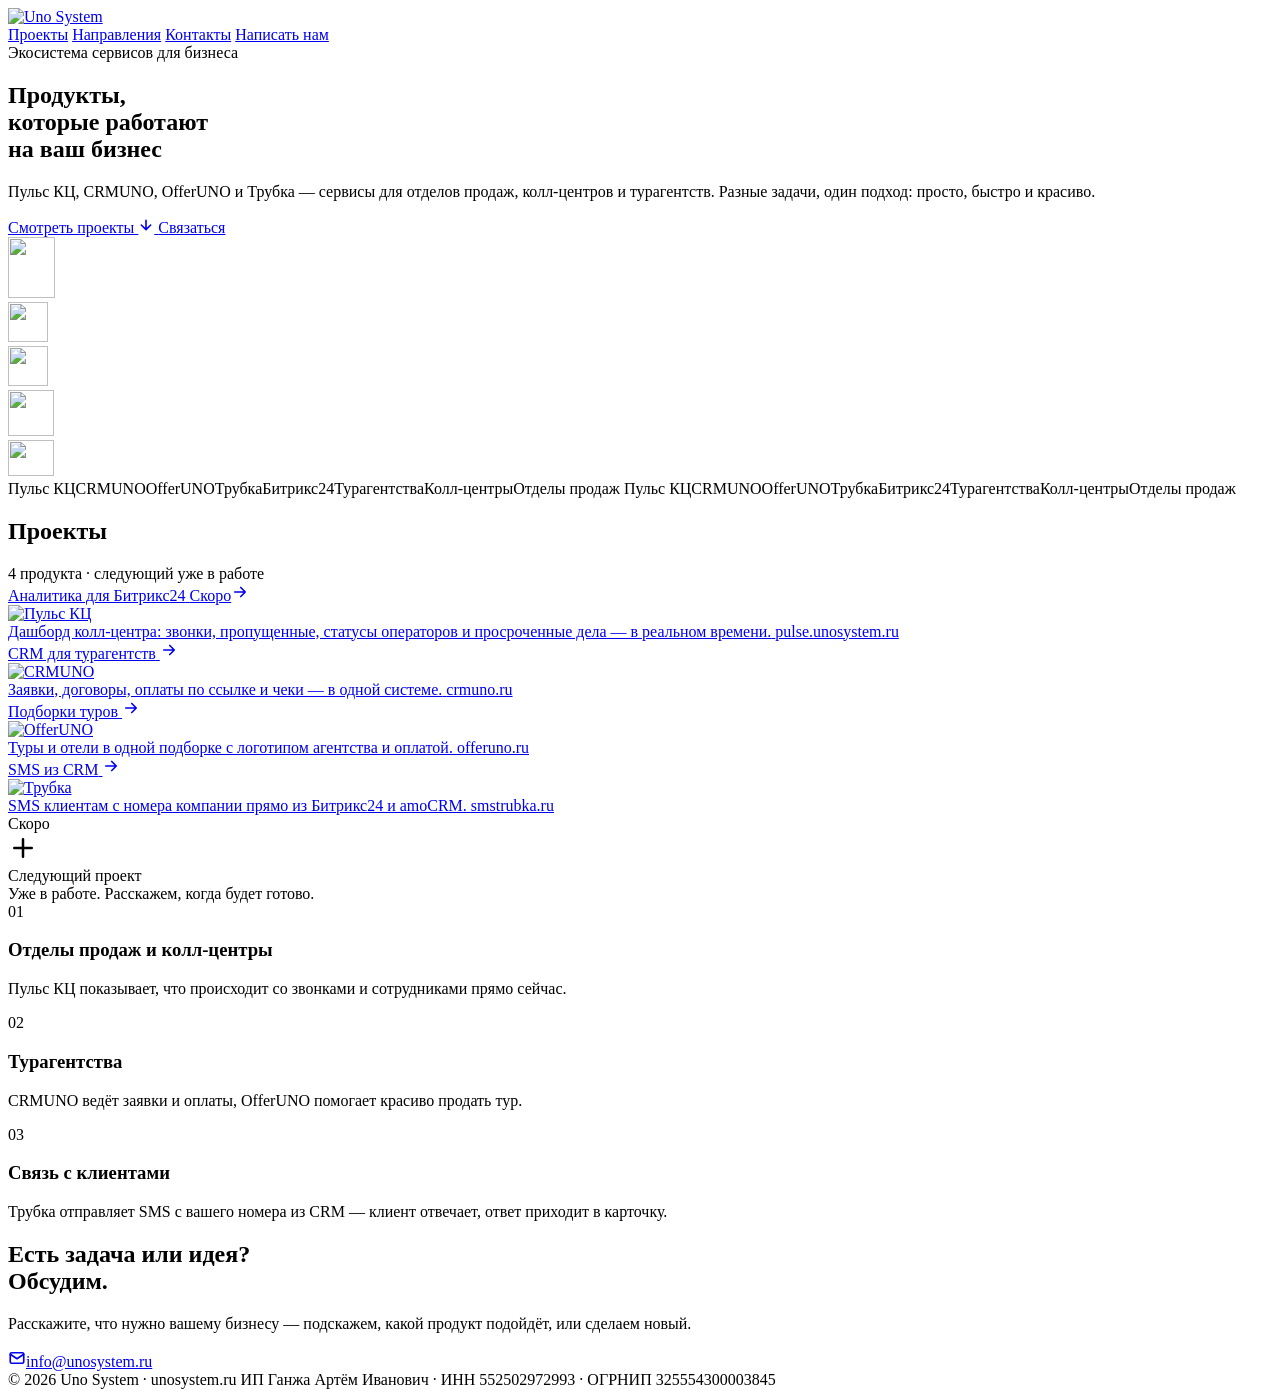
==== public/index.html @ bfa50a18 "Главная unosystem.ru: витрина продуктов и установка на сервер Статический лендинг в фирменном стиле " ====
<!doctype html>
<html lang="ru">
<head>
<meta charset="utf-8">
<meta name="viewport" content="width=device-width, initial-scale=1">
<title>Uno System — продукты для бизнеса</title>
<meta name="description" content="Пульс КЦ, CRMUNO, OfferUNO и Трубка — сервисы Uno System для отделов продаж, колл-центров и турагентств.">
<link rel="canonical" href="https://unosystem.ru/">
<meta name="theme-color" content="#05070D">
<meta property="og:type" content="website">
<meta property="og:url" content="https://unosystem.ru/">
<meta property="og:title" content="Uno System — продукты для бизнеса">
<meta property="og:description" content="Пульс КЦ, CRMUNO, OfferUNO и Трубка — сервисы для отделов продаж, колл-центров и турагентств.">
<meta property="og:image" content="https://unosystem.ru/og-image.png">
<meta property="og:image:width" content="1200">
<meta property="og:image:height" content="630">
<meta property="og:locale" content="ru_RU">
<meta name="twitter:card" content="summary_large_image">
<link rel="icon" href="/favicon.ico" sizes="any">
<link rel="icon" href="/favicon.svg" type="image/svg+xml">
<link rel="apple-touch-icon" href="/apple-touch-icon.png">
<link rel="manifest" href="/site.webmanifest">
<link rel="preload" href="/assets/fonts/exo2-cyrillic-600.woff2" as="font" type="font/woff2" crossorigin>
<link rel="preload" href="/assets/fonts/manrope-cyrillic-400.woff2" as="font" type="font/woff2" crossorigin>
<link rel="stylesheet" href="/assets/css/site.css?v=1">
<script>document.documentElement.classList.add('js')</script>
</head>
<body>
<div class="page">

  <!-- Фон: сетка точек и два медленно плывущих свечения -->
  <div class="bg-grid" aria-hidden="true"></div>
  <div class="orb orb-a" aria-hidden="true"></div>
  <div class="orb orb-b" aria-hidden="true"></div>

  <div class="wrap">
    <header class="header">
      <a class="brand" href="/" aria-label="Uno System — на главную">
        <img src="/assets/img/uno-logo.svg" alt="Uno System" width="131" height="36">
      </a>
      <nav class="nav" aria-label="Разделы">
        <a class="navlink" href="#projects">Проекты</a>
        <a class="navlink" href="#directions">Направления</a>
        <a class="navlink" href="#contacts">Контакты</a>
        <a class="btn btn-ghost btn-sm" href="#contacts">Написать нам</a>
      </nav>
    </header>

    <main>
      <section class="hero" id="top">
        <div class="hero-text reveal">
          <span class="pill"><span class="live-dot"></span>Экосистема сервисов для бизнеса</span>
          <h1>Продукты,<br>которые <span class="shimmer">работают</span><br>на ваш бизнес</h1>
          <p class="lead">Пульс КЦ, CRMUNO, OfferUNO и Трубка — сервисы для отделов продаж, колл-центров и турагентств. Разные задачи, один подход: просто, быстро и красиво.</p>
          <div class="actions">
            <a class="btn btn-light" href="#projects">Смотреть проекты
              <svg width="16" height="16" viewBox="0 0 24 24" fill="none" stroke="currentColor" stroke-width="2.4" stroke-linecap="round" stroke-linejoin="round" aria-hidden="true"><path d="M12 5v14M5 12l7 7 7-7"/></svg>
            </a>
            <a class="btn btn-ghost" href="#contacts">Связаться</a>
          </div>
        </div>

        <!-- Орбита: продукты вращаются вокруг знака Uno System -->
        <div class="orbit-box reveal" aria-hidden="true">
          <div class="orbit">
            <div class="core-glow"></div>
            <div class="core"><img src="/assets/img/uno-mark.svg" alt="" width="47" height="61"></div>
            <div class="ring ring-inner">
              <div class="sat" style="--a: 20deg"><div class="sat-pos"><div class="sat-body"><img src="/assets/img/pulse-icon.svg" alt="" width="40" height="40"></div></div></div>
              <div class="sat" style="--a: 200deg"><div class="sat-pos"><div class="sat-body"><img src="/assets/img/trubka-icon.svg" alt="" width="40" height="40"></div></div></div>
            </div>
            <div class="ring ring-outer">
              <div class="sat sat-lg" style="--a: 110deg"><div class="sat-pos"><div class="sat-body"><img src="/assets/img/crmuno-icon.svg" alt="" width="46" height="46"></div></div></div>
              <div class="sat sat-lg" style="--a: 290deg"><div class="sat-pos"><div class="sat-body"><img class="img-sm" src="/assets/img/offeruno-icon.png" alt="" width="46" height="36"></div></div></div>
              <span class="ring-dot"></span>
            </div>
          </div>
        </div>
      </section>
    </main>
  </div>

  <!-- Бегущая строка -->
  <div class="marquee" aria-hidden="true">
    <div class="marquee-track">
      <span>Пульс КЦ</span><span>CRMUNO</span><span>OfferUNO</span><span>Трубка</span><span>Битрикс24</span><span>Турагентства</span><span>Колл-центры</span><span>Отделы продаж</span>
      <span>Пульс КЦ</span><span>CRMUNO</span><span>OfferUNO</span><span>Трубка</span><span>Битрикс24</span><span>Турагентства</span><span>Колл-центры</span><span>Отделы продаж</span>
    </div>
  </div>

  <div class="wrap">
    <section class="projects" id="projects">
      <div class="section-head">
        <h2>Проекты</h2>
        <span class="muted">4 продукта · следующий уже в работе</span>
      </div>

      <div class="bento">
        <a class="tile tile-wide reveal" href="https://pulse.unosystem.ru" style="--c: 47, 198, 246" aria-label="Пульс КЦ — pulse.unosystem.ru">
          <div class="tile-top">
            <span class="tag">Аналитика для Битрикс24</span>
            <span class="tile-meta"><span class="badge">Скоро</span><span class="go" aria-hidden="true"><svg width="18" height="18" viewBox="0 0 24 24" fill="none" stroke="currentColor" stroke-width="2.2" stroke-linecap="round" stroke-linejoin="round"><path d="M5 12h14M13 6l6 6-6 6"/></svg></span></span>
          </div>
          <div class="tile-logo"><img src="/assets/img/pulse-logo.svg" alt="Пульс КЦ" width="400" height="69" style="width: 62%"></div>
          <div class="tile-bottom">
            <span class="tile-desc">Дашборд колл-центра: звонки, пропущенные, статусы операторов и просроченные дела — в реальном времени.</span>
            <span class="tile-domain">pulse.unosystem.ru</span>
          </div>
        </a>

        <a class="tile reveal" href="https://crmuno.ru" style="--c: 34, 168, 255" aria-label="CRMUNO — crmuno.ru">
          <div class="tile-top">
            <span class="tag">CRM для турагентств</span>
            <span class="go" aria-hidden="true"><svg width="18" height="18" viewBox="0 0 24 24" fill="none" stroke="currentColor" stroke-width="2.2" stroke-linecap="round" stroke-linejoin="round"><path d="M5 12h14M13 6l6 6-6 6"/></svg></span>
          </div>
          <div class="tile-logo"><img src="/assets/img/crmuno-logo.svg" alt="CRMUNO" width="300" height="66" style="width: 78%"></div>
          <div class="tile-bottom">
            <span class="tile-desc">Заявки, договоры, оплаты по ссылке и чеки — в одной системе.</span>
            <span class="tile-domain">crmuno.ru</span>
          </div>
        </a>

        <a class="tile reveal" href="https://offeruno.ru" style="--c: 165, 139, 255" aria-label="OfferUNO — offeruno.ru">
          <div class="tile-top">
            <span class="tag">Подборки туров</span>
            <span class="go" aria-hidden="true"><svg width="18" height="18" viewBox="0 0 24 24" fill="none" stroke="currentColor" stroke-width="2.2" stroke-linecap="round" stroke-linejoin="round"><path d="M5 12h14M13 6l6 6-6 6"/></svg></span>
          </div>
          <div class="tile-logo"><img src="/assets/img/offeruno-logo.png" alt="OfferUNO" width="453" height="120" style="width: 82%"></div>
          <div class="tile-bottom">
            <span class="tile-desc">Туры и отели в одной подборке с логотипом агентства и оплатой.</span>
            <span class="tile-domain">offeruno.ru</span>
          </div>
        </a>

        <a class="tile reveal" href="https://smstrubka.ru" style="--c: 19, 194, 122" aria-label="Трубка — smstrubka.ru">
          <div class="tile-top">
            <span class="tag">SMS из CRM</span>
            <span class="go" aria-hidden="true"><svg width="18" height="18" viewBox="0 0 24 24" fill="none" stroke="currentColor" stroke-width="2.2" stroke-linecap="round" stroke-linejoin="round"><path d="M5 12h14M13 6l6 6-6 6"/></svg></span>
          </div>
          <div class="tile-logo"><img src="/assets/img/trubka-logo.svg" alt="Трубка" width="215" height="64" style="width: 74%"></div>
          <div class="tile-bottom">
            <span class="tile-desc">SMS клиентам с номера компании прямо из Битрикс24 и amoCRM.</span>
            <span class="tile-domain">smstrubka.ru</span>
          </div>
        </a>

        <div class="tile tile-next reveal">
          <span class="tag">Скоро</span>
          <div class="next-plus"><svg width="30" height="30" viewBox="0 0 24 24" fill="none" stroke="currentColor" stroke-width="2" stroke-linecap="round" aria-hidden="true"><path d="M12 5v14M5 12h14"/></svg></div>
          <div>
            <div class="next-title">Следующий проект</div>
            <div class="muted">Уже в работе. Расскажем, когда будет готово.</div>
          </div>
        </div>
      </div>
    </section>

    <section class="directions" id="directions" aria-label="Направления">
      <div class="direction">
        <span class="direction-n">01</span>
        <h3>Отделы продаж и колл-центры</h3>
        <p>Пульс КЦ показывает, что происходит со звонками и сотрудниками прямо сейчас.</p>
      </div>
      <div class="direction">
        <span class="direction-n">02</span>
        <h3>Турагентства</h3>
        <p>CRMUNO ведёт заявки и оплаты, OfferUNO помогает красиво продать тур.</p>
      </div>
      <div class="direction">
        <span class="direction-n">03</span>
        <h3>Связь с клиентами</h3>
        <p>Трубка отправляет SMS с вашего номера из CRM — клиент отвечает, ответ приходит в карточку.</p>
      </div>
    </section>

    <section class="contacts reveal" id="contacts">
      <div class="contacts-glow" aria-hidden="true"></div>
      <div class="contacts-text">
        <h2>Есть задача или идея?<br>Обсудим.</h2>
        <p>Расскажите, что нужно вашему бизнесу — подскажем, какой продукт подойдёт, или сделаем новый.</p>
      </div>
      <div class="actions">
        <a class="btn btn-light btn-lg" href="mailto:info@unosystem.ru">
          <svg width="18" height="18" viewBox="0 0 24 24" fill="none" stroke="currentColor" stroke-width="2.2" stroke-linecap="round" stroke-linejoin="round" aria-hidden="true"><rect x="3" y="5" width="18" height="14" rx="2"/><path d="m3 7 9 6 9-6"/></svg>info@unosystem.ru
        </a>
      </div>
    </section>

    <footer class="footer">
      <span>© 2026 Uno System · unosystem.ru</span>
      <span>ИП Ганжа Артём Иванович · ИНН 552502972993 · ОГРНИП 325554300003845</span>
    </footer>
  </div>
</div>
<script src="/assets/js/site.js?v=1" defer></script>
</body>
</html>
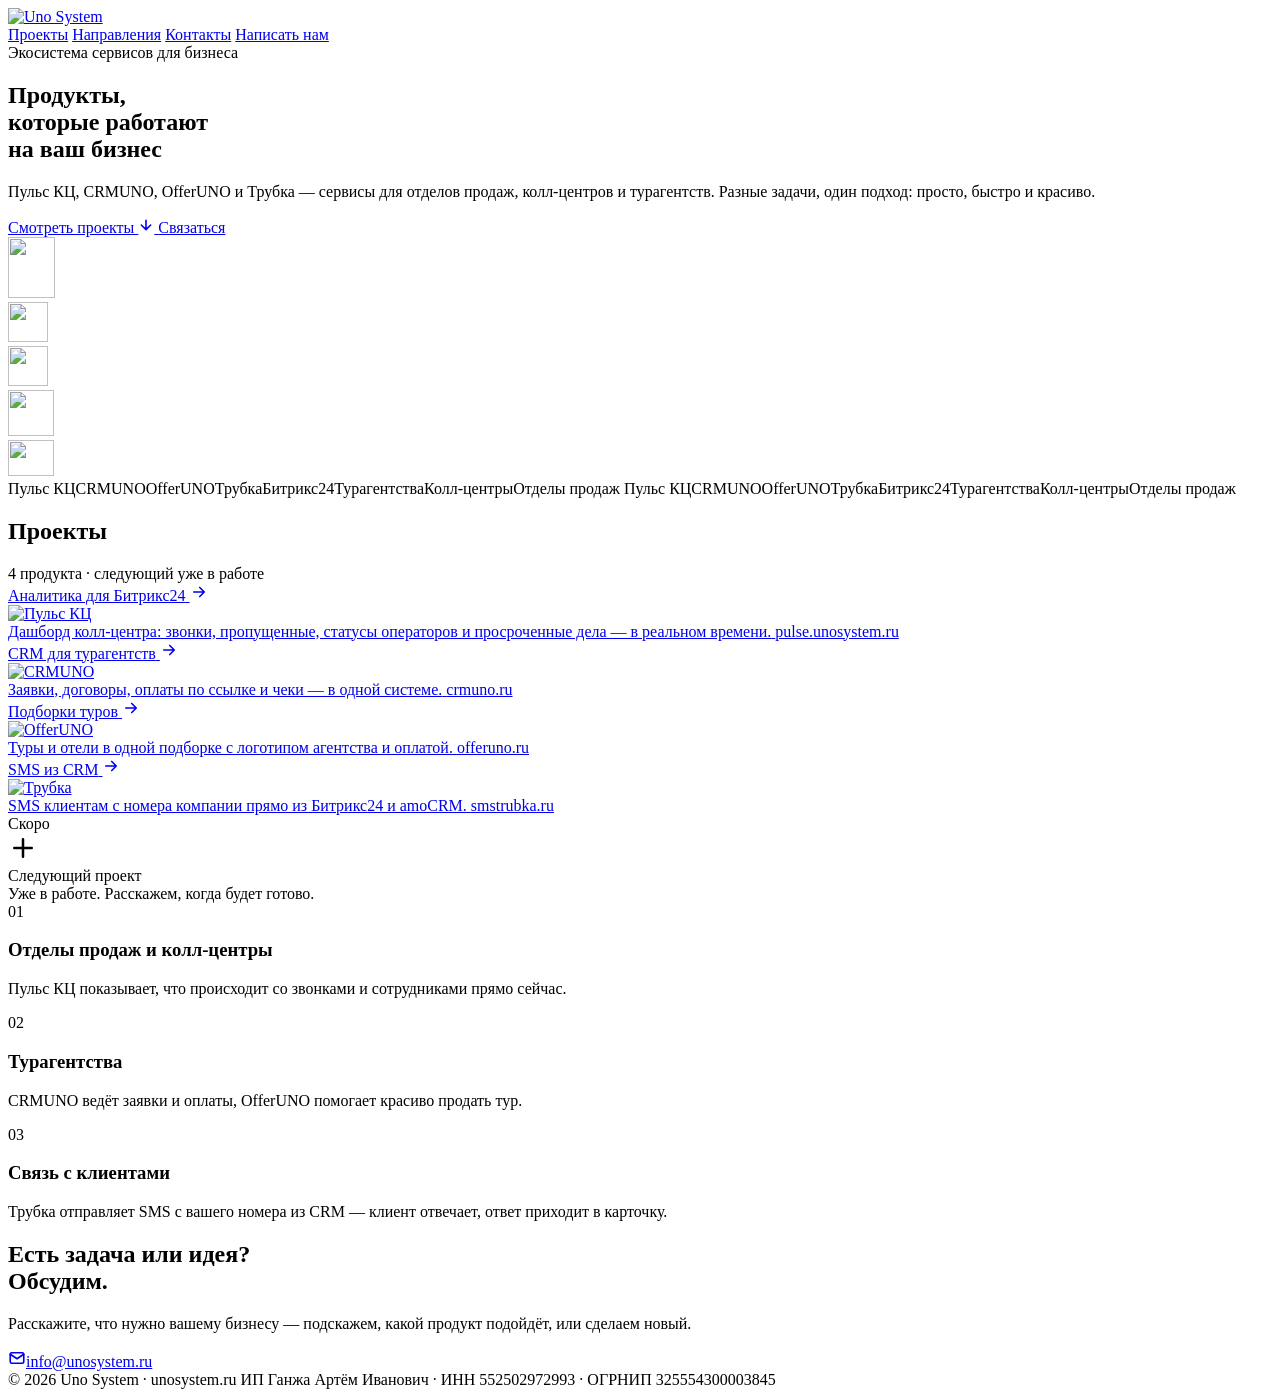
==== commit 6315d040: "Главная: у Пульса КЦ убрана плашка «Скоро» — проект запущен Co-Authored-By: Claude Opus 5.5 <noreply" ====
--- a/public/index.html
+++ b/public/index.html
@@ -22,8 +22,8 @@
 <link rel="manifest" href="/site.webmanifest">
 <link rel="preload" href="/assets/fonts/exo2-cyrillic-600.woff2" as="font" type="font/woff2" crossorigin>
 <link rel="preload" href="/assets/fonts/manrope-cyrillic-400.woff2" as="font" type="font/woff2" crossorigin>
-<link rel="stylesheet" href="/assets/css/site.css?v=1">
-<script>document.documentElement.classList.add('js')</script>
+<link rel="stylesheet" href="/assets/css/site.css?v=3">
+<script>document.documentElement.classList.add('js');try{if(localStorage.getItem('uno-motion')==='off')document.documentElement.classList.add('no-motion')}catch(e){}</script>
 </head>
 <body>
 <div class="page">
@@ -76,6 +76,11 @@
             </div>
           </div>
         </div>
+
+        <button class="motion-toggle" type="button" aria-label="Остановить анимацию" title="Остановить анимацию" hidden>
+          <svg class="i-pause" width="16" height="16" viewBox="0 0 24 24" fill="none" stroke="currentColor" stroke-width="2.4" stroke-linecap="round" aria-hidden="true"><path d="M9 6v12M15 6v12"/></svg>
+          <svg class="i-play" width="16" height="16" viewBox="0 0 24 24" fill="currentColor" aria-hidden="true"><path d="M8 5.5v13a1 1 0 0 0 1.5.86l11-6.5a1 1 0 0 0 0-1.72l-11-6.5A1 1 0 0 0 8 5.5z"/></svg>
+        </button>
       </section>
     </main>
   </div>
@@ -96,10 +101,10 @@
       </div>
 
       <div class="bento">
-        <a class="tile tile-wide reveal" href="https://pulse.unosystem.ru" style="--c: 47, 198, 246" aria-label="Пульс КЦ — pulse.unosystem.ru">
+        <a class="tile tile-wide reveal" href="https://pulse.unosystem.ru" target="_blank" rel="noopener" style="--c: 47, 198, 246" aria-label="Пульс КЦ — pulse.unosystem.ru, откроется в новой вкладке">
           <div class="tile-top">
             <span class="tag">Аналитика для Битрикс24</span>
-            <span class="tile-meta"><span class="badge">Скоро</span><span class="go" aria-hidden="true"><svg width="18" height="18" viewBox="0 0 24 24" fill="none" stroke="currentColor" stroke-width="2.2" stroke-linecap="round" stroke-linejoin="round"><path d="M5 12h14M13 6l6 6-6 6"/></svg></span></span>
+            <span class="go" aria-hidden="true"><svg width="18" height="18" viewBox="0 0 24 24" fill="none" stroke="currentColor" stroke-width="2.2" stroke-linecap="round" stroke-linejoin="round"><path d="M5 12h14M13 6l6 6-6 6"/></svg></span>
           </div>
           <div class="tile-logo"><img src="/assets/img/pulse-logo.svg" alt="Пульс КЦ" width="400" height="69" style="width: 62%"></div>
           <div class="tile-bottom">
@@ -108,7 +113,7 @@
           </div>
         </a>
 
-        <a class="tile reveal" href="https://crmuno.ru" style="--c: 34, 168, 255" aria-label="CRMUNO — crmuno.ru">
+        <a class="tile reveal" href="https://crmuno.ru" target="_blank" rel="noopener" style="--c: 34, 168, 255" aria-label="CRMUNO — crmuno.ru, откроется в новой вкладке">
           <div class="tile-top">
             <span class="tag">CRM для турагентств</span>
             <span class="go" aria-hidden="true"><svg width="18" height="18" viewBox="0 0 24 24" fill="none" stroke="currentColor" stroke-width="2.2" stroke-linecap="round" stroke-linejoin="round"><path d="M5 12h14M13 6l6 6-6 6"/></svg></span>
@@ -120,7 +125,7 @@
           </div>
         </a>
 
-        <a class="tile reveal" href="https://offeruno.ru" style="--c: 165, 139, 255" aria-label="OfferUNO — offeruno.ru">
+        <a class="tile reveal" href="https://offeruno.ru" target="_blank" rel="noopener" style="--c: 165, 139, 255" aria-label="OfferUNO — offeruno.ru, откроется в новой вкладке">
           <div class="tile-top">
             <span class="tag">Подборки туров</span>
             <span class="go" aria-hidden="true"><svg width="18" height="18" viewBox="0 0 24 24" fill="none" stroke="currentColor" stroke-width="2.2" stroke-linecap="round" stroke-linejoin="round"><path d="M5 12h14M13 6l6 6-6 6"/></svg></span>
@@ -132,7 +137,7 @@
           </div>
         </a>
 
-        <a class="tile reveal" href="https://smstrubka.ru" style="--c: 19, 194, 122" aria-label="Трубка — smstrubka.ru">
+        <a class="tile reveal" href="https://smstrubka.ru" target="_blank" rel="noopener" style="--c: 19, 194, 122" aria-label="Трубка — smstrubka.ru, откроется в новой вкладке">
           <div class="tile-top">
             <span class="tag">SMS из CRM</span>
             <span class="go" aria-hidden="true"><svg width="18" height="18" viewBox="0 0 24 24" fill="none" stroke="currentColor" stroke-width="2.2" stroke-linecap="round" stroke-linejoin="round"><path d="M5 12h14M13 6l6 6-6 6"/></svg></span>
@@ -192,6 +197,6 @@
     </footer>
   </div>
 </div>
-<script src="/assets/js/site.js?v=1" defer></script>
+<script src="/assets/js/site.js?v=2" defer></script>
 </body>
 </html>
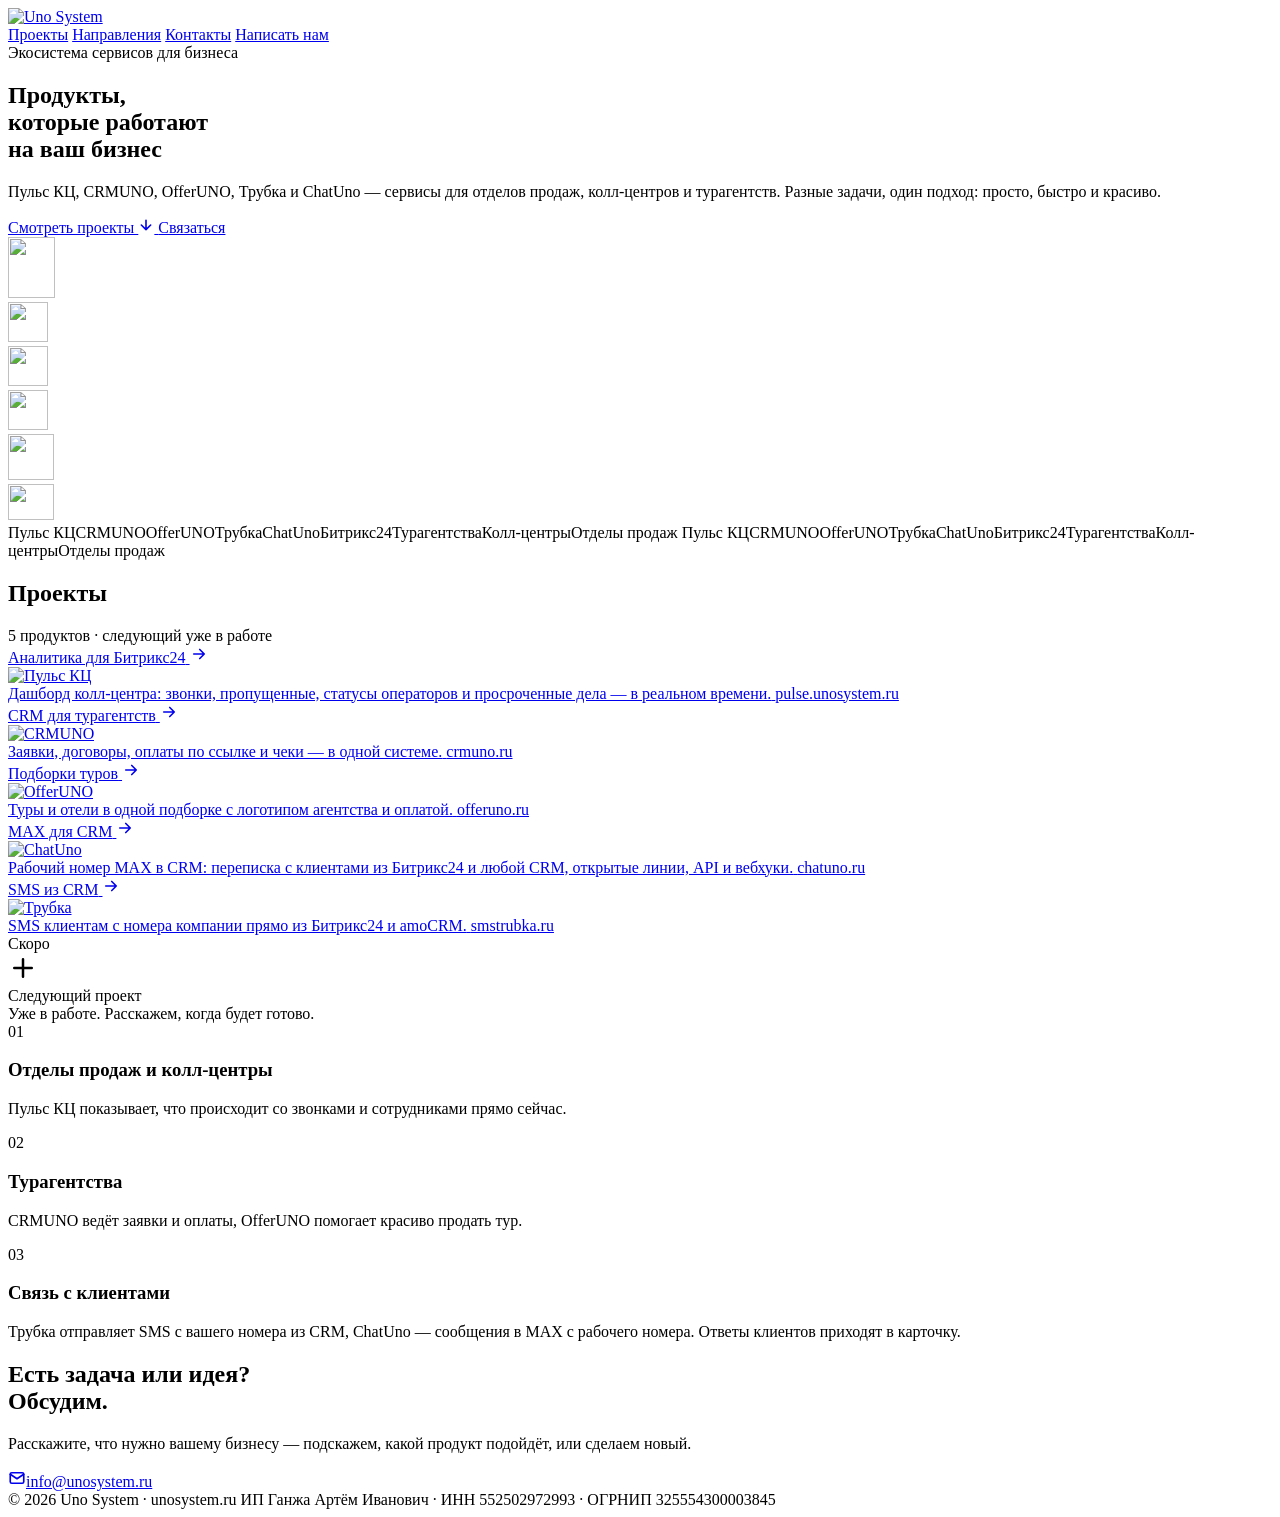
==== commit 6424d8b0: "ChatUno на главной: карточка в «Проектах», значок на орбите, бегущая строка, описания; 5 продуктов C" ====
--- a/public/index.html
+++ b/public/index.html
@@ -4,13 +4,13 @@
 <meta charset="utf-8">
 <meta name="viewport" content="width=device-width, initial-scale=1">
 <title>Uno System — продукты для бизнеса</title>
-<meta name="description" content="Пульс КЦ, CRMUNO, OfferUNO и Трубка — сервисы Uno System для отделов продаж, колл-центров и турагентств.">
+<meta name="description" content="Пульс КЦ, CRMUNO, OfferUNO, Трубка и ChatUno — сервисы Uno System для отделов продаж, колл-центров и турагентств.">
 <link rel="canonical" href="https://unosystem.ru/">
 <meta name="theme-color" content="#05070D">
 <meta property="og:type" content="website">
 <meta property="og:url" content="https://unosystem.ru/">
 <meta property="og:title" content="Uno System — продукты для бизнеса">
-<meta property="og:description" content="Пульс КЦ, CRMUNO, OfferUNO и Трубка — сервисы для отделов продаж, колл-центров и турагентств.">
+<meta property="og:description" content="Пульс КЦ, CRMUNO, OfferUNO, Трубка и ChatUno — сервисы для отделов продаж, колл-центров и турагентств.">
 <meta property="og:image" content="https://unosystem.ru/og-image.png">
 <meta property="og:image:width" content="1200">
 <meta property="og:image:height" content="630">
@@ -51,7 +51,7 @@
         <div class="hero-text reveal">
           <span class="pill"><span class="live-dot"></span>Экосистема сервисов для бизнеса</span>
           <h1>Продукты,<br>которые <span class="shimmer">работают</span><br>на ваш бизнес</h1>
-          <p class="lead">Пульс КЦ, CRMUNO, OfferUNO и Трубка — сервисы для отделов продаж, колл-центров и турагентств. Разные задачи, один подход: просто, быстро и красиво.</p>
+          <p class="lead">Пульс КЦ, CRMUNO, OfferUNO, Трубка и ChatUno — сервисы для отделов продаж, колл-центров и турагентств. Разные задачи, один подход: просто, быстро и красиво.</p>
           <div class="actions">
             <a class="btn btn-light" href="#projects">Смотреть проекты
               <svg width="16" height="16" viewBox="0 0 24 24" fill="none" stroke="currentColor" stroke-width="2.4" stroke-linecap="round" stroke-linejoin="round" aria-hidden="true"><path d="M12 5v14M5 12l7 7 7-7"/></svg>
@@ -67,11 +67,12 @@
             <div class="core"><img src="/assets/img/uno-mark.svg" alt="" width="47" height="61"></div>
             <div class="ring ring-inner">
               <div class="sat" style="--a: 20deg"><div class="sat-pos"><div class="sat-body"><img src="/assets/img/pulse-icon.svg" alt="" width="40" height="40"></div></div></div>
-              <div class="sat" style="--a: 200deg"><div class="sat-pos"><div class="sat-body"><img src="/assets/img/trubka-icon.svg" alt="" width="40" height="40"></div></div></div>
+              <div class="sat" style="--a: 140deg"><div class="sat-pos"><div class="sat-body"><img src="/assets/img/chatuno-icon.svg" alt="" width="40" height="40"></div></div></div>
+              <div class="sat" style="--a: 260deg"><div class="sat-pos"><div class="sat-body"><img src="/assets/img/trubka-icon.svg" alt="" width="40" height="40"></div></div></div>
             </div>
             <div class="ring ring-outer">
-              <div class="sat sat-lg" style="--a: 110deg"><div class="sat-pos"><div class="sat-body"><img src="/assets/img/crmuno-icon.svg" alt="" width="46" height="46"></div></div></div>
-              <div class="sat sat-lg" style="--a: 290deg"><div class="sat-pos"><div class="sat-body"><img class="img-sm" src="/assets/img/offeruno-icon.png" alt="" width="46" height="36"></div></div></div>
+              <div class="sat sat-lg" style="--a: 80deg"><div class="sat-pos"><div class="sat-body"><img src="/assets/img/crmuno-icon.svg" alt="" width="46" height="46"></div></div></div>
+              <div class="sat sat-lg" style="--a: 200deg"><div class="sat-pos"><div class="sat-body"><img class="img-sm" src="/assets/img/offeruno-icon.png" alt="" width="46" height="36"></div></div></div>
               <span class="ring-dot"></span>
             </div>
           </div>
@@ -88,8 +89,8 @@
   <!-- Бегущая строка -->
   <div class="marquee" aria-hidden="true">
     <div class="marquee-track">
-      <span>Пульс КЦ</span><span>CRMUNO</span><span>OfferUNO</span><span>Трубка</span><span>Битрикс24</span><span>Турагентства</span><span>Колл-центры</span><span>Отделы продаж</span>
-      <span>Пульс КЦ</span><span>CRMUNO</span><span>OfferUNO</span><span>Трубка</span><span>Битрикс24</span><span>Турагентства</span><span>Колл-центры</span><span>Отделы продаж</span>
+      <span>Пульс КЦ</span><span>CRMUNO</span><span>OfferUNO</span><span>Трубка</span><span>ChatUno</span><span>Битрикс24</span><span>Турагентства</span><span>Колл-центры</span><span>Отделы продаж</span>
+      <span>Пульс КЦ</span><span>CRMUNO</span><span>OfferUNO</span><span>Трубка</span><span>ChatUno</span><span>Битрикс24</span><span>Турагентства</span><span>Колл-центры</span><span>Отделы продаж</span>
     </div>
   </div>
 
@@ -97,7 +98,7 @@
     <section class="projects" id="projects">
       <div class="section-head">
         <h2>Проекты</h2>
-        <span class="muted">4 продукта · следующий уже в работе</span>
+        <span class="muted">5 продуктов · следующий уже в работе</span>
       </div>
 
       <div class="bento">
@@ -137,6 +138,18 @@
           </div>
         </a>
 
+        <a class="tile tile-wide reveal" href="https://chatuno.ru" target="_blank" rel="noopener" style="--c: 14, 165, 255" aria-label="ChatUno — chatuno.ru, откроется в новой вкладке">
+          <div class="tile-top">
+            <span class="tag">MAX для CRM</span>
+            <span class="go" aria-hidden="true"><svg width="18" height="18" viewBox="0 0 24 24" fill="none" stroke="currentColor" stroke-width="2.2" stroke-linecap="round" stroke-linejoin="round"><path d="M5 12h14M13 6l6 6-6 6"/></svg></span>
+          </div>
+          <div class="tile-logo"><img src="/assets/img/chatuno-logo.svg" alt="ChatUno" width="500" height="120" style="width: 46%"></div>
+          <div class="tile-bottom">
+            <span class="tile-desc">Рабочий номер MAX в CRM: переписка с клиентами из Битрикс24 и любой CRM, открытые линии, API и вебхуки.</span>
+            <span class="tile-domain">chatuno.ru</span>
+          </div>
+        </a>
+
         <a class="tile reveal" href="https://smstrubka.ru" target="_blank" rel="noopener" style="--c: 19, 194, 122" aria-label="Трубка — smstrubka.ru, откроется в новой вкладке">
           <div class="tile-top">
             <span class="tag">SMS из CRM</span>
@@ -149,7 +162,7 @@
           </div>
         </a>
 
-        <div class="tile tile-next reveal">
+        <div class="tile tile-wide tile-next reveal">
           <span class="tag">Скоро</span>
           <div class="next-plus"><svg width="30" height="30" viewBox="0 0 24 24" fill="none" stroke="currentColor" stroke-width="2" stroke-linecap="round" aria-hidden="true"><path d="M12 5v14M5 12h14"/></svg></div>
           <div>
@@ -174,7 +187,7 @@
       <div class="direction">
         <span class="direction-n">03</span>
         <h3>Связь с клиентами</h3>
-        <p>Трубка отправляет SMS с вашего номера из CRM — клиент отвечает, ответ приходит в карточку.</p>
+        <p>Трубка отправляет SMS с вашего номера из CRM, ChatUno — сообщения в MAX с рабочего номера. Ответы клиентов приходят в карточку.</p>
       </div>
     </section>
 
